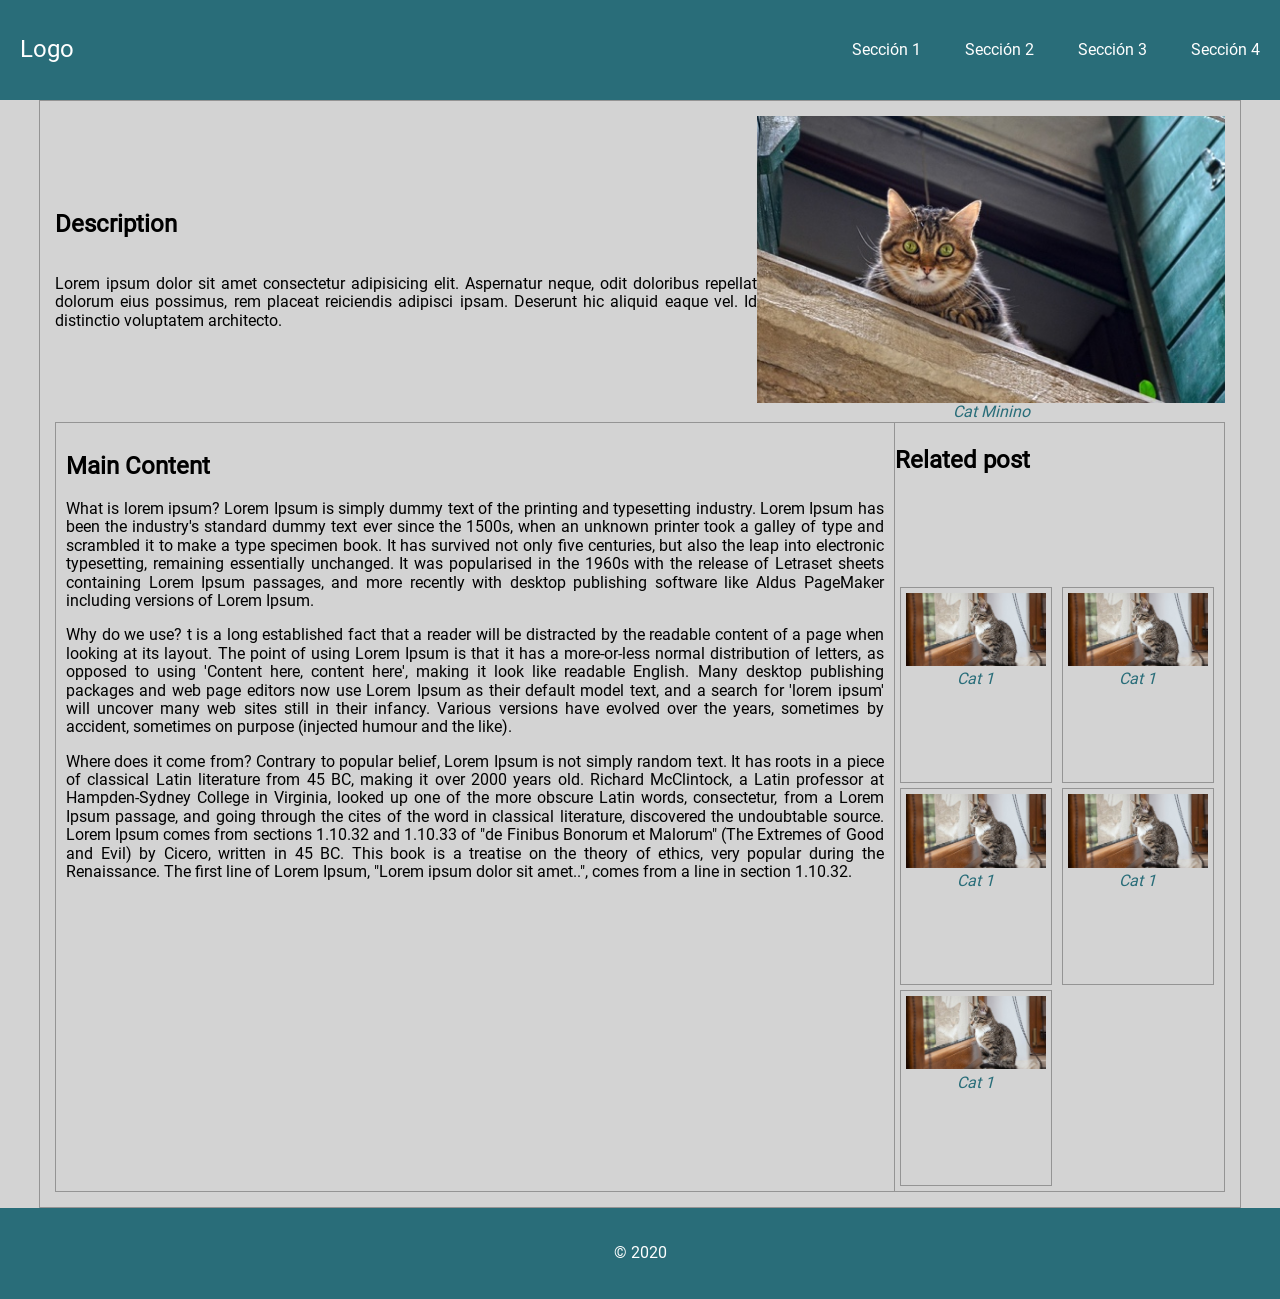
==== index.html @ 838e52f0 "The index file is put in the root" ====
<!DOCTYPE html>
<html lang="en">
<head>
  <meta charset="UTF-8">
  <meta name="viewport" content="width=device-width, initial-scale=1.0">
  <link rel="stylesheet" href="../assets/css/normalize.css">
  <link rel="stylesheet" href="../assets/css/styles.css">
  <title>Layout flexbox</title>
</head>
<body>
  <header class="header">
    <h1 class="header__logo header__logo--font-style">Logo</h1>
    <nav class="navbar">
      <a class="navbar__menu navbar__menu--font-style" href="#">Sección 1</a>
      <a class="navbar__menu navbar__menu--font-style" href="#">Sección 2</a>
      <a class="navbar__menu navbar__menu--font-style" href="#">Sección 3</a>
      <a class="navbar__menu navbar__menu--font-style" href="#">Sección 4</a>
    </nav>
  </header>
  <div class="main-container">
    <section class="main">
      <article class="description-blog">
        <div class="text-description">
          <h2 class="description-blog__title description-blog__title--font-style">Description</h2>
          <p class="description-blog__content description-blog__content--font-style">Lorem ipsum dolor sit amet consectetur adipisicing elit. Aspernatur neque, odit doloribus repellat dolorum eius possimus, rem placeat reiciendis adipisci ipsam. Deserunt hic aliquid eaque vel. Id distinctio voluptatem architecto.</p>
        </div>
        <div class="figure-description">
          <figure class="article-figure">
            <img class="article-figure__img" src="../assets/img/cat03.jpg" alt="Waiting cat" title="Waiting cat">
            <figcaption class="article-figure__title article-figure__title--font-style">Cat Minino</figcaption>
          </figure>
        </div>
      </article>
      <article class="post">
        <div class="post-container">
          <h2 class="posts__title posts__title--font-style">Main Content</h2>
          <p class="posts__content post__content--font-style">
            What is lorem ipsum? Lorem Ipsum is simply dummy text of the printing and typesetting industry. Lorem Ipsum has been the industry's standard dummy text ever since the 1500s, when an unknown printer took a galley of type and scrambled it to make a type specimen book. It has survived not only five centuries, but also the leap into electronic typesetting, remaining essentially unchanged. It was popularised in the 1960s with the release of Letraset sheets containing Lorem Ipsum passages, and more recently with desktop publishing software like Aldus PageMaker including versions of Lorem Ipsum.
          </p>
          <p class="posts__content post__content--font-style">
            Why do we use? t is a long established fact that a reader will be distracted by the readable content of a page when looking at its layout. The point of using Lorem Ipsum is that it has a more-or-less normal distribution of letters, as opposed to using 'Content here, content here', making it look like readable English. Many desktop publishing packages and web page editors now use Lorem Ipsum as their default model text, and a search for 'lorem ipsum' will uncover many web sites still in their infancy. Various versions have evolved over the years, sometimes by accident, sometimes on purpose (injected humour and the like).
          </p>
          <p class="posts__content post__content--font-style">
            Where does it come from? Contrary to popular belief, Lorem Ipsum is not simply random text. It has roots in a piece of classical Latin literature from 45 BC, making it over 2000 years old. Richard McClintock, a Latin professor at Hampden-Sydney College in Virginia, looked up one of the more obscure Latin words, consectetur, from a Lorem Ipsum passage, and going through the cites of the word in classical literature, discovered the undoubtable source. Lorem Ipsum comes from sections 1.10.32 and 1.10.33 of "de Finibus Bonorum et Malorum" (The Extremes of Good and Evil) by Cicero, written in 45 BC. This book is a treatise on the theory of ethics, very popular during the Renaissance. The first line of Lorem Ipsum, "Lorem ipsum dolor sit amet..", comes from a line in section 1.10.32.
          </p>
        </div>
        <aside class="aside">
          <h3 class="aside-title aside-title--font-style">Related post</h3>
          <figure class="picture">
            <img class="picture__img" src="../assets/img/cat02.jpg" alt="Looking cat">
            <figcaption class="picture__title">Cat 1</figcaption>
          </figure>
          <figure class="picture">
            <img class="picture__img" src="../assets/img/cat02.jpg" alt="Looking cat">
            <figcaption class="picture__title">Cat 1</figcaption>
          </figure>
          <figure class="picture">
            <img class="picture__img" src="../assets/img/cat02.jpg" alt="Looking cat">
            <figcaption class="picture__title">Cat 1</figcaption>
          </figure>
          <figure class="picture">
            <img class="picture__img" src="../assets/img/cat02.jpg" alt="Looking cat">
            <figcaption class="picture__title">Cat 1</figcaption>
          </figure>
          <figure class="picture">
            <img class="picture__img" src="../assets/img/cat02.jpg" alt="Looking cat">
            <figcaption class="picture__title">Cat 1</figcaption>
          </figure>
        </aside>
      </article>
    </section>
  </div>
  <footer class="footer">
    <p class="footer__legal footer__legal--font-style">&copy; 2020</p>
  </footer>
</body>
</html>
---- assets/css/styles.css ----
* {
  
}

:root {
  --default-background: #d3d3d3;
  --primery-color: #296d79;
}

@font-face {
  font-family: "Roboto";
  src: url(../fonts/Roboto/Roboto-Regular.ttf);
}

body {
  background-color: var(--default-background);
  font-family: "Roboto", Arial, Helvetica, sans-serif;
  font-size: 16px;
}

.header {
  background-color: var(--primery-color);
  display: flex;
  align-items: center;
  justify-content: space-between;
}

.header__logo {
  padding: 20px;
}

.header__logo--font-style {
  color: #ffffff;
  font-weight: 300;
  font-size: 1.5em;
}

.navbar__menu {
  padding: 20px;
}

.navbar__menu--font-style {
  color: #ffffff;
  text-decoration: none;
}

.main-container {
  width: 100%;
  max-width: 1200px;
  margin: 0 auto;
  display: flex;
  flex-wrap: wrap;
  border: 1px solid rgba(0, 0, 0, 0.3);
  flex-direction: row;
}

.main {
  display: flex;
  flex-direction: row;
  flex-wrap: wrap;
  padding: 15px;
}

.description-blog {
  display: flex;
  flex-direction: row;
  flex-wrap: wrap;
}
.description-blog__content {
  text-align: justify;
}

.description-blog__title {
  margin-bottom: 20px;
}

.figure-description {
  width: 50%;
  flex: 1 0 40%;
}

.text-description {
  display: flex;
  flex-direction: column;
  flex: 1 0 60%;
  justify-content: center;
}

.article-figure {
  width: 100%;
  margin: 0;
  padding: 0;
}

.article-figure__img {
  vertical-align: top;
  width: 100%;
}

.article-figure__title--font-style {
  color: var(--primery-color);
  font-style: italic;
  text-align: center;
}

.description-blog__title--font-style {
  color: #000000;
  font-size: 1.5em;
  font-weight: 700;
}

.posts {
  display: flex;
  flex-direction: row;
  flex-wrap: wrap;
  border-top: 1px solid rgba(0, 0, 0, 0.3);
}

.post {
  display: flex;
  border: 1px solid rgba(0, 0, 0, 0.3);
}

.post-container {
  flex: 1 0 70%;
  padding: 10px;
}

.posts__title--font-style {
  font-weight: 700;
  font-size: 1.5em;
}

.post__content--font-style {
  text-align: justify;
}

.posts__content:nth-last-child(1) {
  margin-bottom: 300px;
}

.aside {
  display: flex;
  flex-wrap: wrap;
  flex: 1 0 30%;
  border-left: 1px solid rgba(0, 0, 0, 0.3);
}

.aside-title {
  flex: 1 0 100%;
}

.aside-title--font-style {
  font-weight: 700;
  font-size: 1.5em;
}

.picture {
  margin: 0;
  padding: 5px;
  width: 40%;
  border: 1px solid rgba(0, 0, 0, 0.3);
  margin: 0 5px 5px 5px;
}

.picture__img {
  width: 100%;
}

.picture__title {
  color: var(--primery-color);
  font-style: italic;
  text-align: center;
}

.footer {
  background-color: var(--primery-color);
  padding: 20px;
}

.footer__legal--font-style {
  text-align: center;
  color: #ffffff;
}
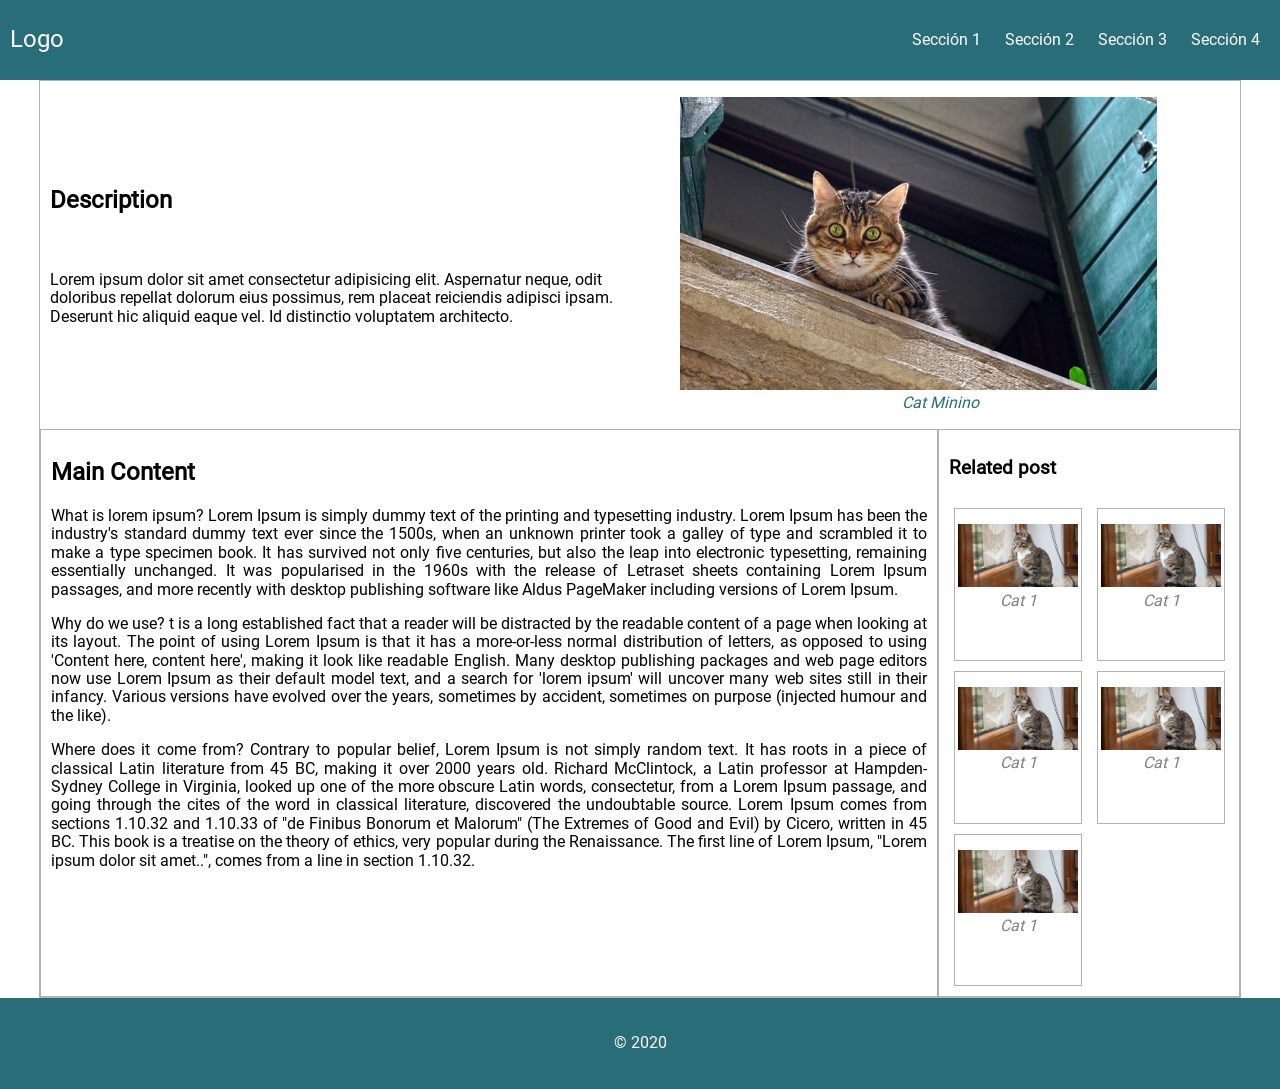
==== commit d63a848c: "Project is corrected according to styles" ====
--- a/index.html
+++ b/index.html
@@ -2,9 +2,12 @@
 <html lang="en">
 <head>
   <meta charset="UTF-8">
-  <meta name="viewport" content="width=device-width, initial-scale=1.0">
-  <link rel="stylesheet" href="../assets/css/normalize.css">
-  <link rel="stylesheet" href="../assets/css/styles.css">
+  <meta name="viewport" content="width=device-width, initial-scale=1.0, user-scalable=no, minimum-scaale=1.0, maximum-scale=1.0">
+  <meta name="author" content="Rubén Capetillo">
+  <meta name="deescription" content="Diva cats">
+  <meta name="keywords" content="cats, topcat, cat">
+  <link rel="stylesheet" href="assets/css/normalize.css">
+  <link rel="stylesheet" href="assets/css/styles.css">
   <title>Layout flexbox</title>
 </head>
 <body>
@@ -17,58 +20,57 @@
       <a class="navbar__menu navbar__menu--font-style" href="#">Sección 4</a>
     </nav>
   </header>
-  <div class="main-container">
-    <section class="main">
-      <article class="description-blog">
-        <div class="text-description">
-          <h2 class="description-blog__title description-blog__title--font-style">Description</h2>
-          <p class="description-blog__content description-blog__content--font-style">Lorem ipsum dolor sit amet consectetur adipisicing elit. Aspernatur neque, odit doloribus repellat dolorum eius possimus, rem placeat reiciendis adipisci ipsam. Deserunt hic aliquid eaque vel. Id distinctio voluptatem architecto.</p>
+  <div class="blog-container">
+    <section class="description">
+      <article class="article">
+        <div class="article-description">
+          <h2 class="article-description__title article-description__title--font-style">Description</h2>
+          <p class="article-description__content article-description__content--font-style">Lorem ipsum dolor sit amet consectetur adipisicing elit. Aspernatur neque, odit doloribus repellat dolorum eius possimus, rem placeat reiciendis adipisci ipsam. Deserunt hic aliquid eaque vel. Id distinctio voluptatem architecto.</p>
         </div>
-        <div class="figure-description">
+        <div class="article-picture">
           <figure class="article-figure">
-            <img class="article-figure__img" src="../assets/img/cat03.jpg" alt="Waiting cat" title="Waiting cat">
+            <img class="article-figure__img" src="assets/img/cat03.jpg" alt="Waiting cat" title="Waiting cat">
             <figcaption class="article-figure__title article-figure__title--font-style">Cat Minino</figcaption>
           </figure>
         </div>
       </article>
+    </section>
+    <section class="main">
       <article class="post">
-        <div class="post-container">
-          <h2 class="posts__title posts__title--font-style">Main Content</h2>
-          <p class="posts__content post__content--font-style">
-            What is lorem ipsum? Lorem Ipsum is simply dummy text of the printing and typesetting industry. Lorem Ipsum has been the industry's standard dummy text ever since the 1500s, when an unknown printer took a galley of type and scrambled it to make a type specimen book. It has survived not only five centuries, but also the leap into electronic typesetting, remaining essentially unchanged. It was popularised in the 1960s with the release of Letraset sheets containing Lorem Ipsum passages, and more recently with desktop publishing software like Aldus PageMaker including versions of Lorem Ipsum.
-          </p>
-          <p class="posts__content post__content--font-style">
-            Why do we use? t is a long established fact that a reader will be distracted by the readable content of a page when looking at its layout. The point of using Lorem Ipsum is that it has a more-or-less normal distribution of letters, as opposed to using 'Content here, content here', making it look like readable English. Many desktop publishing packages and web page editors now use Lorem Ipsum as their default model text, and a search for 'lorem ipsum' will uncover many web sites still in their infancy. Various versions have evolved over the years, sometimes by accident, sometimes on purpose (injected humour and the like).
-          </p>
-          <p class="posts__content post__content--font-style">
-            Where does it come from? Contrary to popular belief, Lorem Ipsum is not simply random text. It has roots in a piece of classical Latin literature from 45 BC, making it over 2000 years old. Richard McClintock, a Latin professor at Hampden-Sydney College in Virginia, looked up one of the more obscure Latin words, consectetur, from a Lorem Ipsum passage, and going through the cites of the word in classical literature, discovered the undoubtable source. Lorem Ipsum comes from sections 1.10.32 and 1.10.33 of "de Finibus Bonorum et Malorum" (The Extremes of Good and Evil) by Cicero, written in 45 BC. This book is a treatise on the theory of ethics, very popular during the Renaissance. The first line of Lorem Ipsum, "Lorem ipsum dolor sit amet..", comes from a line in section 1.10.32.
-          </p>
-        </div>
-        <aside class="aside">
-          <h3 class="aside-title aside-title--font-style">Related post</h3>
-          <figure class="picture">
-            <img class="picture__img" src="../assets/img/cat02.jpg" alt="Looking cat">
-            <figcaption class="picture__title">Cat 1</figcaption>
-          </figure>
-          <figure class="picture">
-            <img class="picture__img" src="../assets/img/cat02.jpg" alt="Looking cat">
-            <figcaption class="picture__title">Cat 1</figcaption>
-          </figure>
-          <figure class="picture">
-            <img class="picture__img" src="../assets/img/cat02.jpg" alt="Looking cat">
-            <figcaption class="picture__title">Cat 1</figcaption>
-          </figure>
-          <figure class="picture">
-            <img class="picture__img" src="../assets/img/cat02.jpg" alt="Looking cat">
-            <figcaption class="picture__title">Cat 1</figcaption>
-          </figure>
-          <figure class="picture">
-            <img class="picture__img" src="../assets/img/cat02.jpg" alt="Looking cat">
-            <figcaption class="picture__title">Cat 1</figcaption>
-          </figure>
-        </aside>
+        <h2 class="posts__title posts__title--font-style">Main Content</h2>
+        <p class="posts__content post__content--font-style">
+          What is lorem ipsum? Lorem Ipsum is simply dummy text of the printing and typesetting industry. Lorem Ipsum has been the industry's standard dummy text ever since the 1500s, when an unknown printer took a galley of type and scrambled it to make a type specimen book. It has survived not only five centuries, but also the leap into electronic typesetting, remaining essentially unchanged. It was popularised in the 1960s with the release of Letraset sheets containing Lorem Ipsum passages, and more recently with desktop publishing software like Aldus PageMaker including versions of Lorem Ipsum.
+        </p>
+        <p class="posts__content post__content--font-style">
+          Why do we use? t is a long established fact that a reader will be distracted by the readable content of a page when looking at its layout. The point of using Lorem Ipsum is that it has a more-or-less normal distribution of letters, as opposed to using 'Content here, content here', making it look like readable English. Many desktop publishing packages and web page editors now use Lorem Ipsum as their default model text, and a search for 'lorem ipsum' will uncover many web sites still in their infancy. Various versions have evolved over the years, sometimes by accident, sometimes on purpose (injected humour and the like).
+        </p>
+        <p class="posts__content post__content--font-style">
+          Where does it come from? Contrary to popular belief, Lorem Ipsum is not simply random text. It has roots in a piece of classical Latin literature from 45 BC, making it over 2000 years old. Richard McClintock, a Latin professor at Hampden-Sydney College in Virginia, looked up one of the more obscure Latin words, consectetur, from a Lorem Ipsum passage, and going through the cites of the word in classical literature, discovered the undoubtable source. Lorem Ipsum comes from sections 1.10.32 and 1.10.33 of "de Finibus Bonorum et Malorum" (The Extremes of Good and Evil) by Cicero, written in 45 BC. This book is a treatise on the theory of ethics, very popular during the Renaissance. The first line of Lorem Ipsum, "Lorem ipsum dolor sit amet..", comes from a line in section 1.10.32.
+        </p>
       </article>
-    </section>
+      <aside class="aside">
+        <h3 class="aside-title aside-title--font-style">Related post</h3>
+        <figure class="picture">
+          <img class="picture__img" src="assets/img/cat02.jpg" alt="Looking cat">
+          <figcaption class="picture__title picture__title--font-style">Cat 1</figcaption>
+        </figure>
+        <figure class="picture">
+          <img class="picture__img" src="assets/img/cat02.jpg" alt="Looking cat">
+          <figcaption class="picture__title picture__title--font-style">Cat 1</figcaption>
+        </figure>
+        <figure class="picture">
+          <img class="picture__img" src="assets/img/cat02.jpg" alt="Looking cat">
+          <figcaption class="picture__title picture__title--font-style">Cat 1</figcaption>
+        </figure>
+        <figure class="picture">
+          <img class="picture__img" src="assets/img/cat02.jpg" alt="Looking cat">
+          <figcaption class="picture__title picture__title--font-style">Cat 1</figcaption>
+        </figure>
+        <figure class="picture">
+          <img class="picture__img" src="assets/img/cat02.jpg" alt="Looking cat">
+          <figcaption class="picture__title picture__title--font-style">Cat 1</figcaption>
+        </figure>
+      </aside>
   </div>
   <footer class="footer">
     <p class="footer__legal footer__legal--font-style">&copy; 2020</p>
--- a/assets/css/styles.css
+++ b/assets/css/styles.css
@@ -1,10 +1,7 @@
-* {
-  
-}
-
 :root {
-  --default-background: #d3d3d3;
-  --primery-color: #296d79;
+  --primary-color: #296d79;
+  --font-size-base: 16px;
+  --font-color: #ffffff;
 }
 
 @font-face {
@@ -13,172 +10,128 @@
 }
 
 body {
-  background-color: var(--default-background);
   font-family: "Roboto", Arial, Helvetica, sans-serif;
-  font-size: 16px;
+  font-size: var(--font-size-base);
+  box-sizing: border-box;
 }
 
 .header {
-  background-color: var(--primery-color);
+  background-color: var(--primary-color);
   display: flex;
   align-items: center;
   justify-content: space-between;
-}
-
-.header__logo {
-  padding: 20px;
+  padding: 10px;
 }
 
 .header__logo--font-style {
-  color: #ffffff;
+  color: var(--font-color);
   font-weight: 300;
   font-size: 1.5em;
 }
 
 .navbar__menu {
-  padding: 20px;
+  padding: 10px;
 }
 
 .navbar__menu--font-style {
-  color: #ffffff;
+  color: var(--font-color);
   text-decoration: none;
 }
 
-.main-container {
+.blog-container {
   width: 100%;
   max-width: 1200px;
   margin: 0 auto;
   display: flex;
   flex-wrap: wrap;
   border: 1px solid rgba(0, 0, 0, 0.3);
-  flex-direction: row;
 }
 
 .main {
   display: flex;
-  flex-direction: row;
   flex-wrap: wrap;
-  padding: 15px;
 }
 
-.description-blog {
+.article {
   display: flex;
-  flex-direction: row;
   flex-wrap: wrap;
 }
-.description-blog__content {
-  text-align: justify;
+
+.article-description {
+  display: flex;
+  flex-wrap: wrap;
+  flex-direction: column;
+  justify-content: center;
+  flex: 1 0 50%;
 }
 
-.description-blog__title {
-  margin-bottom: 20px;
+.article-picture {
+  flex: 1 0 50%;
 }
 
-.figure-description {
-  width: 50%;
-  flex: 1 0 40%;
+.article-description__title {
+  padding: 10px;
 }
 
-.text-description {
-  display: flex;
-  flex-direction: column;
-  flex: 1 0 60%;
-  justify-content: center;
-}
-
-.article-figure {
-  width: 100%;
-  margin: 0;
-  padding: 0;
-}
-
-.article-figure__img {
-  vertical-align: top;
-  width: 100%;
+.article-description__content {
+  padding: 10px;
 }
 
 .article-figure__title--font-style {
-  color: var(--primery-color);
+  text-align: center;
+  color: var(--primary-color);
   font-style: italic;
-  text-align: center;
-}
-
-.description-blog__title--font-style {
-  color: #000000;
-  font-size: 1.5em;
-  font-weight: 700;
-}
-
-.posts {
-  display: flex;
-  flex-direction: row;
-  flex-wrap: wrap;
-  border-top: 1px solid rgba(0, 0, 0, 0.3);
 }
 
 .post {
-  display: flex;
+  flex: 1 0 70%;
   border: 1px solid rgba(0, 0, 0, 0.3);
-}
-
-.post-container {
-  flex: 1 0 70%;
   padding: 10px;
-}
-
-.posts__title--font-style {
-  font-weight: 700;
-  font-size: 1.5em;
 }
 
 .post__content--font-style {
   text-align: justify;
 }
 
-.posts__content:nth-last-child(1) {
-  margin-bottom: 300px;
-}
-
 .aside {
   display: flex;
   flex-wrap: wrap;
-  flex: 1 0 30%;
-  border-left: 1px solid rgba(0, 0, 0, 0.3);
+  flex: 1 0 22%;
+  border: 1px solid rgba(0, 0, 0, 0.3);
 }
 
 .aside-title {
-  flex: 1 0 100%;
-}
-
-.aside-title--font-style {
-  font-weight: 700;
-  font-size: 1.5em;
+  width: 100%;
+  padding: 10px;
 }
 
 .picture {
-  margin: 0;
-  padding: 5px;
-  width: 40%;
+  flex: 0 0 40%;
   border: 1px solid rgba(0, 0, 0, 0.3);
-  margin: 0 5px 5px 5px;
+  padding: 15px 3px 50px 3px;
+  margin: 0 0 10px 15px;
 }
 
 .picture__img {
   width: 100%;
 }
 
-.picture__title {
-  color: var(--primery-color);
+.picture__title--font-style {
+  color: gray;
+  text-align: center;
   font-style: italic;
-  text-align: center;
 }
 
 .footer {
-  background-color: var(--primery-color);
+  background-color: var(--primary-color);
   padding: 20px;
 }
 
 .footer__legal--font-style {
   text-align: center;
-  color: #ffffff;
+  color: var(--font-color);
+}
+
+.picture:hover {
+  background-color: rgb(197, 197, 197, 0.5);
 }
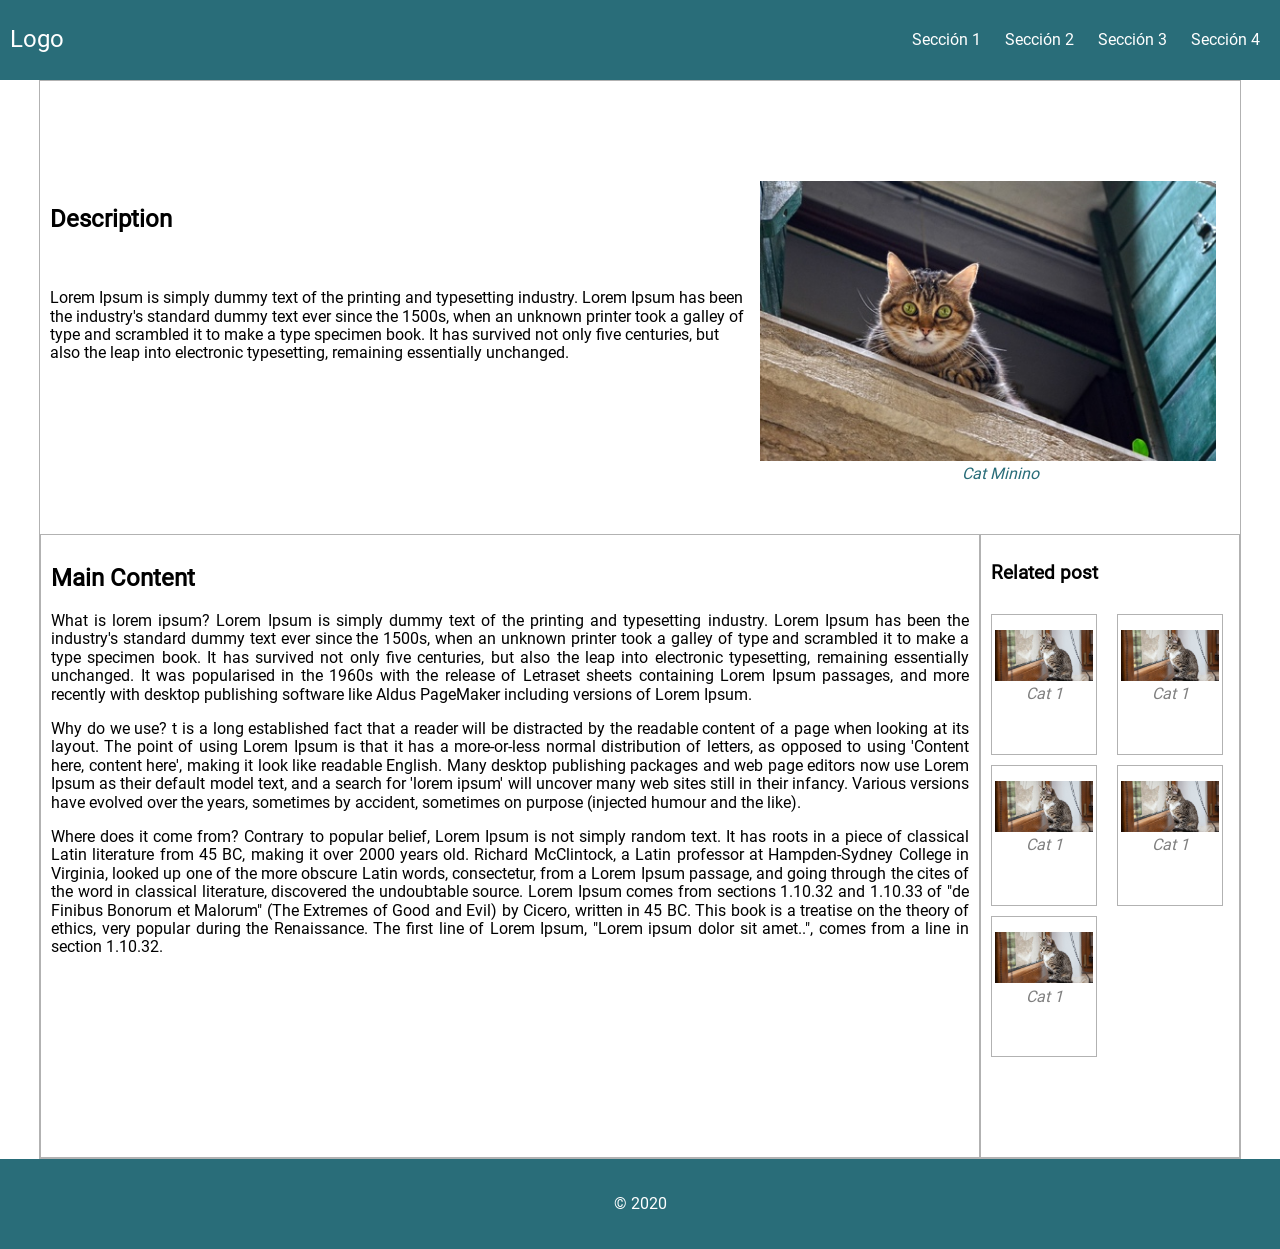
==== commit 3b7acb06: "Project is corrected according to styles" ====
--- a/index.html
+++ b/index.html
@@ -25,7 +25,7 @@
       <article class="article">
         <div class="article-description">
           <h2 class="article-description__title article-description__title--font-style">Description</h2>
-          <p class="article-description__content article-description__content--font-style">Lorem ipsum dolor sit amet consectetur adipisicing elit. Aspernatur neque, odit doloribus repellat dolorum eius possimus, rem placeat reiciendis adipisci ipsam. Deserunt hic aliquid eaque vel. Id distinctio voluptatem architecto.</p>
+          <p class="article-description__content article-description__content--font-style">Lorem Ipsum is simply dummy text of the printing and typesetting industry. Lorem Ipsum has been the industry's standard dummy text ever since the 1500s, when an unknown printer took a galley of type and scrambled it to make a type specimen book. It has survived not only five centuries, but also the leap into electronic typesetting, remaining essentially unchanged.</p>
         </div>
         <div class="article-picture">
           <figure class="article-figure">
--- a/assets/css/styles.css
+++ b/assets/css/styles.css
@@ -55,6 +55,7 @@
 .article {
   display: flex;
   flex-wrap: wrap;
+  margin-bottom: 50px;
 }
 
 .article-description {
@@ -62,11 +63,23 @@
   flex-wrap: wrap;
   flex-direction: column;
   justify-content: center;
-  flex: 1 0 50%;
+  flex: 1 0 60%;
+  margin: 0;
+  padding: 0;
 }
 
 .article-picture {
-  flex: 1 0 50%;
+  flex: 1 0 40%;
+}
+
+.article-figure {
+  margin: 0;
+  width: 100%;
+  margin-top: 100px;
+}
+
+.article-figure__img {
+  width: 95%;
 }
 
 .article-description__title {
@@ -96,7 +109,7 @@
 .aside {
   display: flex;
   flex-wrap: wrap;
-  flex: 1 0 22%;
+  flex: 1 0 15%;
   border: 1px solid rgba(0, 0, 0, 0.3);
 }
 
@@ -106,10 +119,10 @@
 }
 
 .picture {
-  flex: 0 0 40%;
+  flex: 0 0 38%;
   border: 1px solid rgba(0, 0, 0, 0.3);
   padding: 15px 3px 50px 3px;
-  margin: 0 0 10px 15px;
+  margin: 0 10px 10px 10px;
 }
 
 .picture__img {
@@ -134,4 +147,8 @@
 
 .picture:hover {
   background-color: rgb(197, 197, 197, 0.5);
+}
+
+.picture:nth-child(6) {
+  margin-bottom: 100px;
 }
